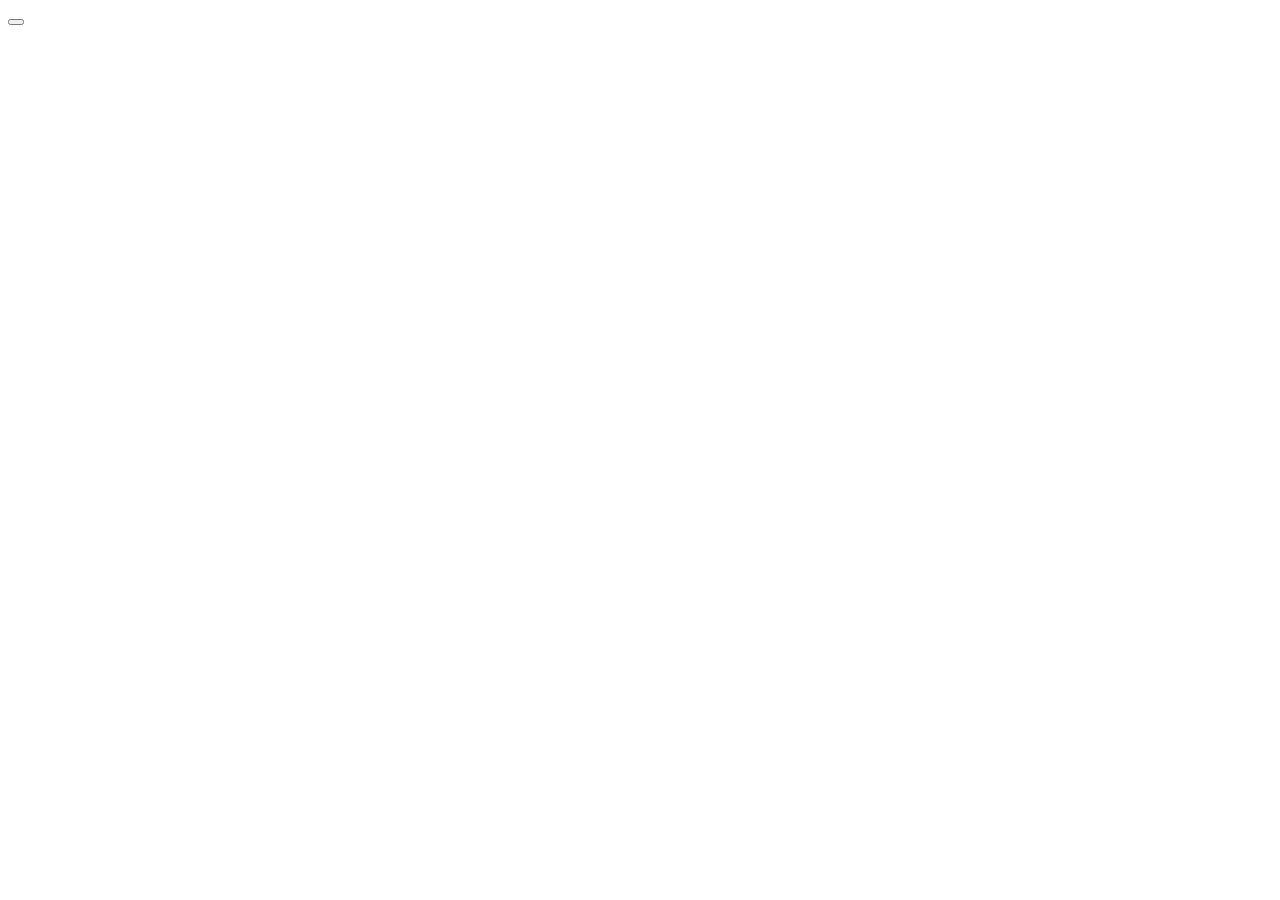
==== INTRODUCCION_FLASK/templates/index.html @ 9cd53e5c "Agrega práctica Flask: app, login y registro" ====
<!DOCTYPE html>
<html lang="en">
<head>
    <meta charset="UTF-8">
    <meta name="viewport" content="width=device-width, initial-scale=1.0">
    <title>Document</title>
</head>
<body>
    <form action="/logout">
        <button type="submit"></button>
    </form>
</body>
</html>
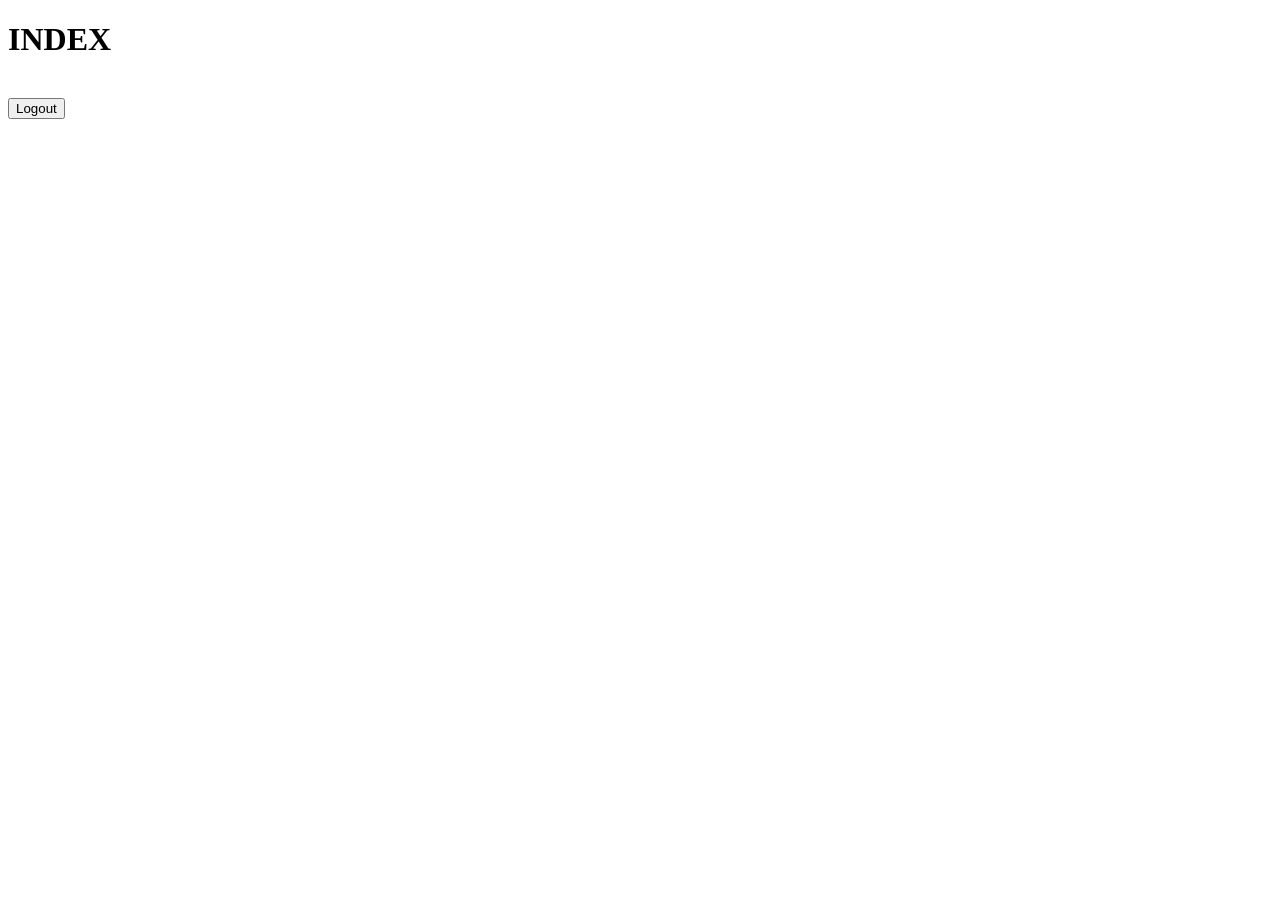
==== commit 1d55e33a: "Práctica Rutas en Flask: app.py, templates index y login" ====
--- a/INTRODUCCION_FLASK/templates/index.html
+++ b/INTRODUCCION_FLASK/templates/index.html
@@ -3,11 +3,15 @@
 <head>
     <meta charset="UTF-8">
     <meta name="viewport" content="width=device-width, initial-scale=1.0">
-    <title>Document</title>
+    <title>INDEX</title>
+    <link href="https://cdn.jsdelivr.net/npm/daisyui@5" rel="stylesheet" type="text/css" />
+    <script src="https://cdn.jsdelivr.net/npm/@tailwindcss/browser@4"></script>
 </head>
-<body>
-    <form action="/logout">
-        <button type="submit"></button>
+<body class="min-h-screen flex flex-col items-center justify-center">
+    <h1>INDEX</h1>
+    <br>
+    <form action="/logout" method="get">
+        <button type="submit" class="btn">Logout</button>
     </form>
 </body>
-</html>+</html>
